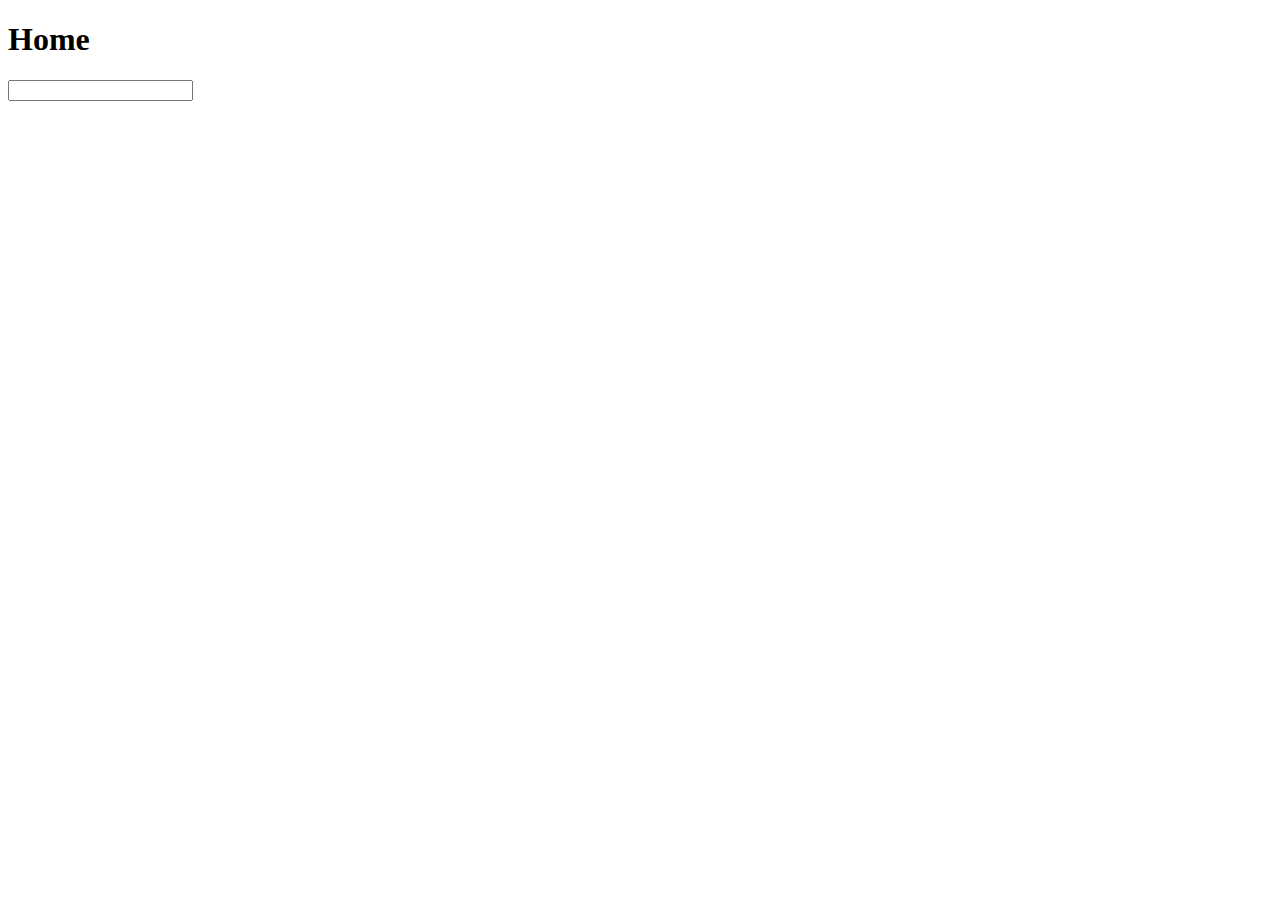
==== example_app/example_app/bld/Ripple/Android/Debug/index.html @ d4412756 "example app" ====
﻿<!DOCTYPE html>
<html>
<head>
    <meta charset="utf-8" />
    <title>exampleapp</title>

    <!-- exampleapp references -->
    <link href="css/index.css" rel="stylesheet" />
</head>
<body>
    
    <!-- Cordova reference, this is added to your app when it's built. -->
    <script src="cordova.js"></script>
    <script src="scripts/platformOverrides.js"></script>

    <script src="scripts/index.js"></script>

    <div class='header'><h1>Home</h1></div>
    <div class='search-view'>
        <input class='search-key' type="text" />
        <ul class='employee-list'></ul>
    </div>
    <script src="scripts/lib/jquery-1.8.2.min.js"></script>
    <script src="scripts/storage/memory-store.js"></script>
    <script src="scripts/storage/ls-store.js"></script>
    <script src="scripts/storage/websql-store.js"></script>
    <script src="scripts/main.js"></script>

</body>
</html>
---- example_app/example_app/bld/Ripple/Android/Debug/css/index.css ----
﻿body {
}
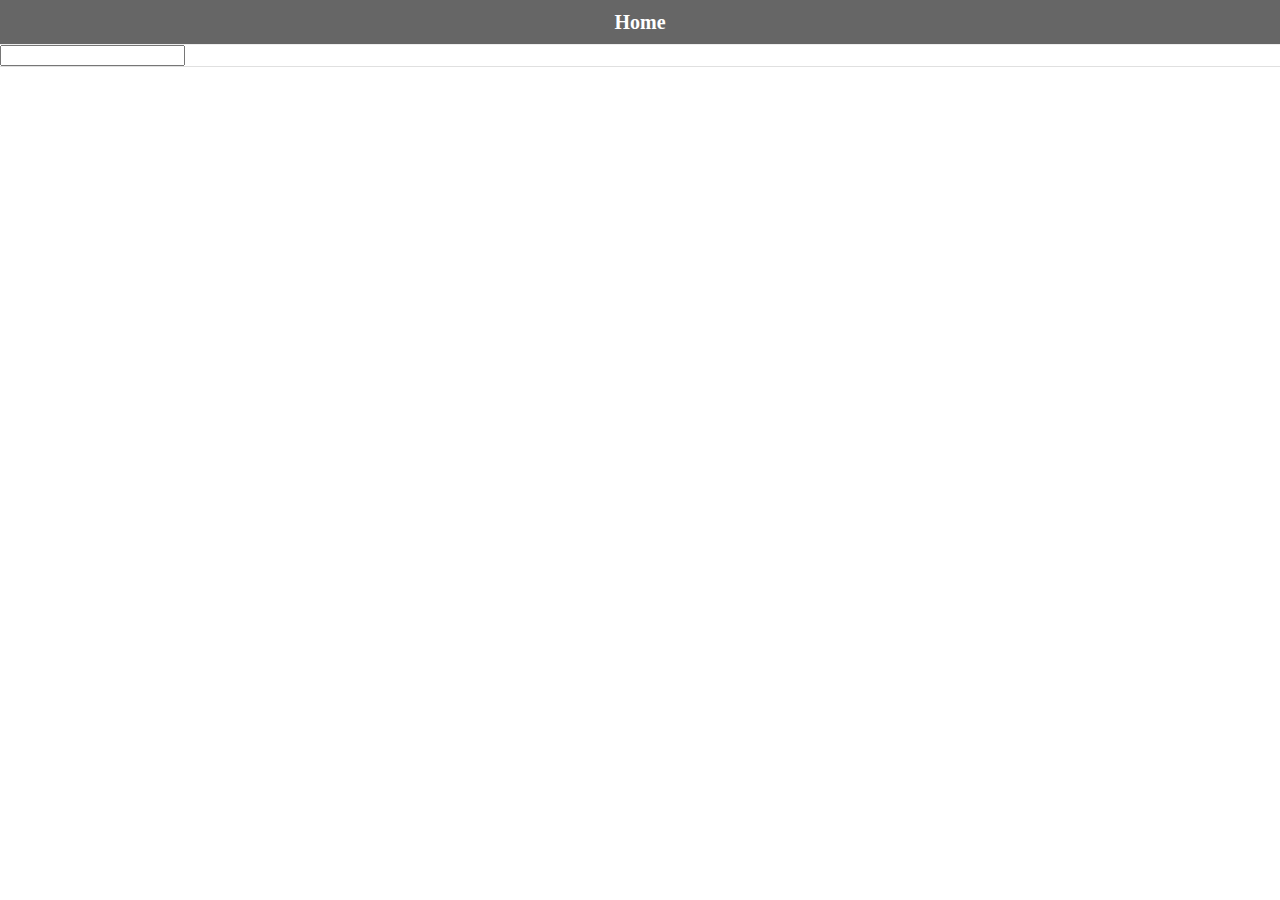
==== commit 51081c19: "update" ====
--- a/example_app/example_app/bld/Ripple/Android/Debug/index.html
+++ b/example_app/example_app/bld/Ripple/Android/Debug/index.html
@@ -5,15 +5,13 @@
     <title>exampleapp</title>
 
     <!-- exampleapp references -->
-    <link href="css/index.css" rel="stylesheet" />
+    <link href="css/styles.css" rel="stylesheet" />
 </head>
 <body>
     
-    <!-- Cordova reference, this is added to your app when it's built. -->
+    <!-- Cordova reference, this is added to your app when it's built.
     <script src="cordova.js"></script>
-    <script src="scripts/platformOverrides.js"></script>
-
-    <script src="scripts/index.js"></script>
+    <script src="scripts/platformOverrides.js"></script> -->
 
     <div class='header'><h1>Home</h1></div>
     <div class='search-view'>
--- a/example_app/example_app/bld/Ripple/Android/Debug/css/styles.css
+++ b/example_app/example_app/bld/Ripple/Android/Debug/css/styles.css
@@ -0,0 +1,183 @@
+html {
+    height: 100%;
+}
+
+body {
+    font-family: source-sans-pro, serif;
+    font-size: 16px;
+    margin: 0;
+    padding: 0;
+    height: 100%;
+    background-color: #fff;
+    overflow: hidden;
+    position: relative;
+}
+
+.header {
+    background: #666;
+    -webkit-background-size: 1px 44px;
+    -moz-background-size: 1px 44px;
+    -ms-background-size: 1px 44px;
+    -o-background-size: 1px 44px;
+    background-size: 1px 44px;
+    height: 44px;
+    line-height: 44px;
+    width: 100%;
+    color: #fff;
+    -webkit-user-select: none;
+    -webkit-touch-callout: none;
+    border-bottom: solid 1px #eee;
+}
+
+.header h1 {
+    padding: 0;
+    text-align: center;
+    font-size: 20px;
+    margin: 0;
+    white-space: nowrap;
+    text-overflow: ellipsis;
+    overflow: hidden;
+    -webkit-box-flex: 1;
+    -moz-box-flex: 1;
+    box-flex: 1;
+}
+
+.header-button {
+    position: absolute;
+    top: 6;
+    padding: 7px 5px;
+    -webkit-tap-highlight-color: rgba(0, 0, 0, 0);
+    line-height: 1em;
+}
+
+.header-button-left {
+    left: 4;
+}
+
+.search-bar {
+    background: #ccc;
+    height: 32px;
+    padding-left:6px;
+    padding-right: 6px;
+    padding-top: 6px;
+    margin-bottom: 6px;
+    border-bottom: solid 1px #666;
+}
+
+input[type="search"] {
+    width:100%;
+	border: none;
+	border-radius: 4px;
+	padding: 4px 0px 2px 2px;
+	margin-top: 0px;
+	font-size: 16px;
+	box-shadow: inset 0 2px 2px rgba(0,0,0,.5), 0 1px #fff;
+	background: #eee;
+    -webkit-appearance:none;
+}
+
+input[type="search"]:focus {
+	outline: none;
+	box-shadow: inset 0 4px 8px rgba(0,0,0,.5), 0 1px #fff;
+}
+
+ul {
+    margin: 0;
+    padding: 0;
+    list-style: none;
+    background-color: #fafafa;
+    border-bottom: 1px solid #e0e0e0;
+}
+
+li {
+    display: block;
+    border-top: 1px solid #c0c0c0;
+    padding: 10px;
+}
+
+ul {
+    margin: 0;
+    padding: 0;
+    list-style: none;
+    background-color: #fff;
+    border-bottom: 1px solid #e0e0e0;
+}
+
+li {
+    display: block;
+    border-top: 1px solid #e0e0e0;
+    padding: 10px;
+}
+
+li {
+    padding: 0;
+    display: -webkit-box;
+    display: -moz-box;
+    display: box;
+    width: 100%;
+}
+
+li>a {
+    color: #000;
+    display: block;
+    padding: 5px;
+    text-decoration: none;
+    width: 100%;
+    -webkit-box-flex: 1;
+    -moz-box-flex: 1;
+    box-flex: 1;
+    -webkit-box-sizing: border-box;
+    -moz-box-sizing: border-box;
+    box-sizing: border-box;
+    background-position: -10px 0;
+    background-repeat: no-repeat;
+    -webkit-background-size: 10px 100%;
+    -moz-background-size: 10px 100%;
+    -ms-background-size: 10px 100%;
+    -o-background-size: 10px 100%;
+    background-size: 10px 100%;
+}
+
+li>a * {
+    pointer-events: none;
+}
+
+.button {
+	-moz-box-shadow:inset 0px 1px 0px 0px #ffffff;
+	-webkit-box-shadow:inset 0px 1px 0px 0px #ffffff;
+	box-shadow:inset 0px 1px 0px 0px #ffffff;
+	background:-webkit-gradient( linear, left top, left bottom, color-stop(0.05, #ededed), color-stop(1, #dfdfdf) );
+	background:-moz-linear-gradient( center top, #ededed 5%, #dfdfdf 100% );
+	filter:progid:DXImageTransform.Microsoft.gradient(startColorstr='#ededed', endColorstr='#dfdfdf');
+	background-color:#ededed;
+	-moz-border-radius:2px;
+	-webkit-border-radius:2px;
+	border-radius:2px;
+	border:1px solid #dcdcdc;
+	display:inline-block;
+	color:#666666;
+	font-size:14px;
+	text-decoration:none;
+	text-shadow:1px 1px 0px #ffffff;
+}
+
+.button:hover {
+	background:-webkit-gradient( linear, left top, left bottom, color-stop(0.05, #dfdfdf), color-stop(1, #ededed) );
+	background:-moz-linear-gradient( center top, #dfdfdf 5%, #ededed 100% );
+	filter:progid:DXImageTransform.Microsoft.gradient(startColorstr='#dfdfdf', endColorstr='#ededed');
+	background-color:#dfdfdf;
+
+}
+
+h1 {
+    font-size: 18px;
+    padding: 20 0 0 0;
+    margin: 0px;
+}
+
+h2 {
+    font-size: 16px;
+    font-weight: normal;
+    padding: 0px;
+    margin: 0px;
+}